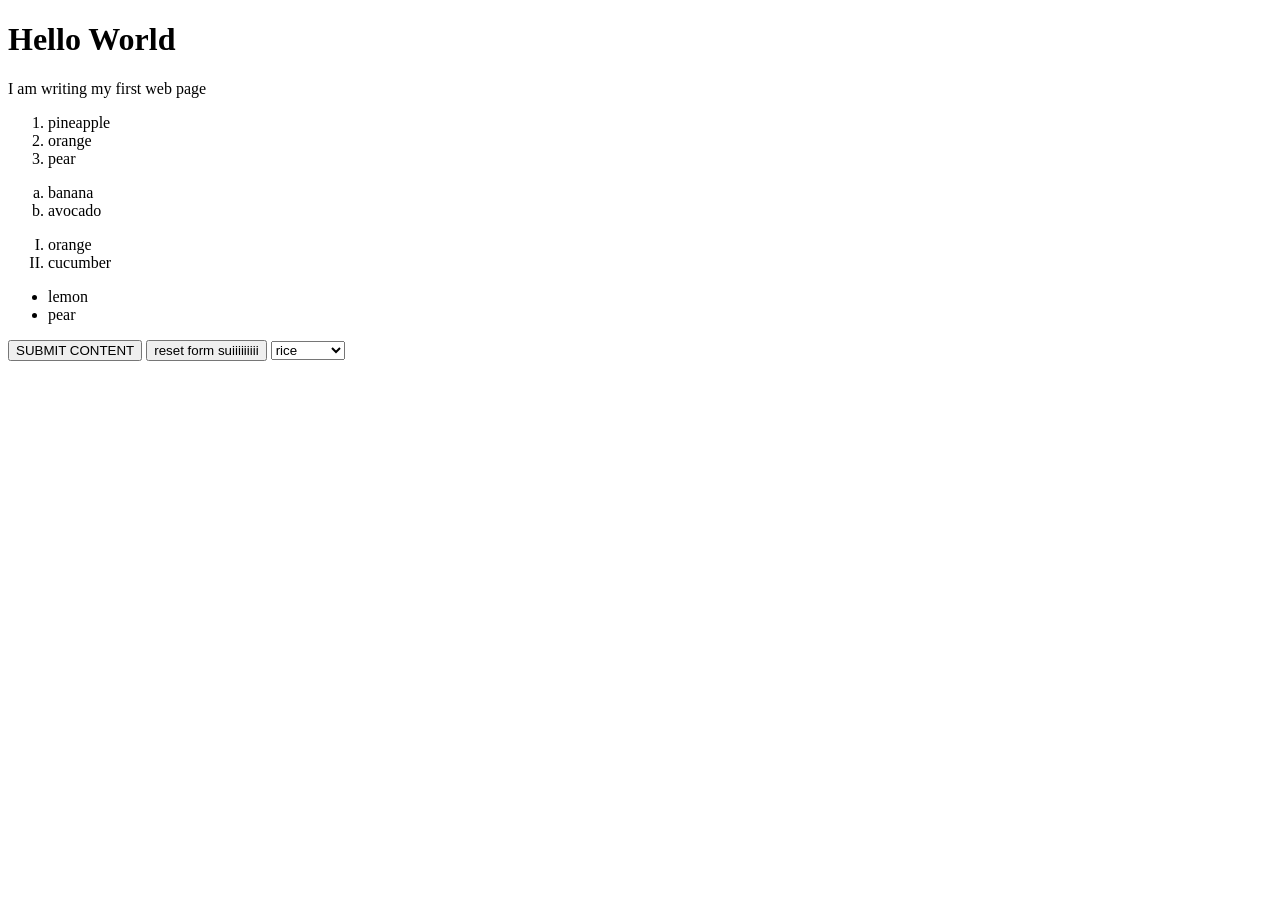
==== alaminDBEX26.html @ f9b02886 "my first commit" ====
<!DOCTYPE html>
<html>
    <head>
        <title>My first HTML page</title>
    </head>
    <body>
        <h1>Hello World</h1>
        <p>I am writing my first web page</p>
    </body>
</html>
<ol>
    <li>pineapple</li>
    <li>orange</li>
    <li>pear</li>
</ol>
<ol type="a">
    <li> banana</li>
    <li>avocado</li>
</ol>
<ol type="I">
    <li>orange</li>
    <li>cucumber</li>
</ol>
<ul>
    <li>lemon</li>
    <li>pear</li>
</ul>
<input type="submit" value="SUBMIT CONTENT">
<input type="reset" value="reset form suiiiiiiiii">
<select>
    <option> rice</option>
    <option>beans</option>
    <option>potatoes</option>
    <option>egg</option>
    <option>noodles</option>
</select>
<main>
    <section></section>
</main>
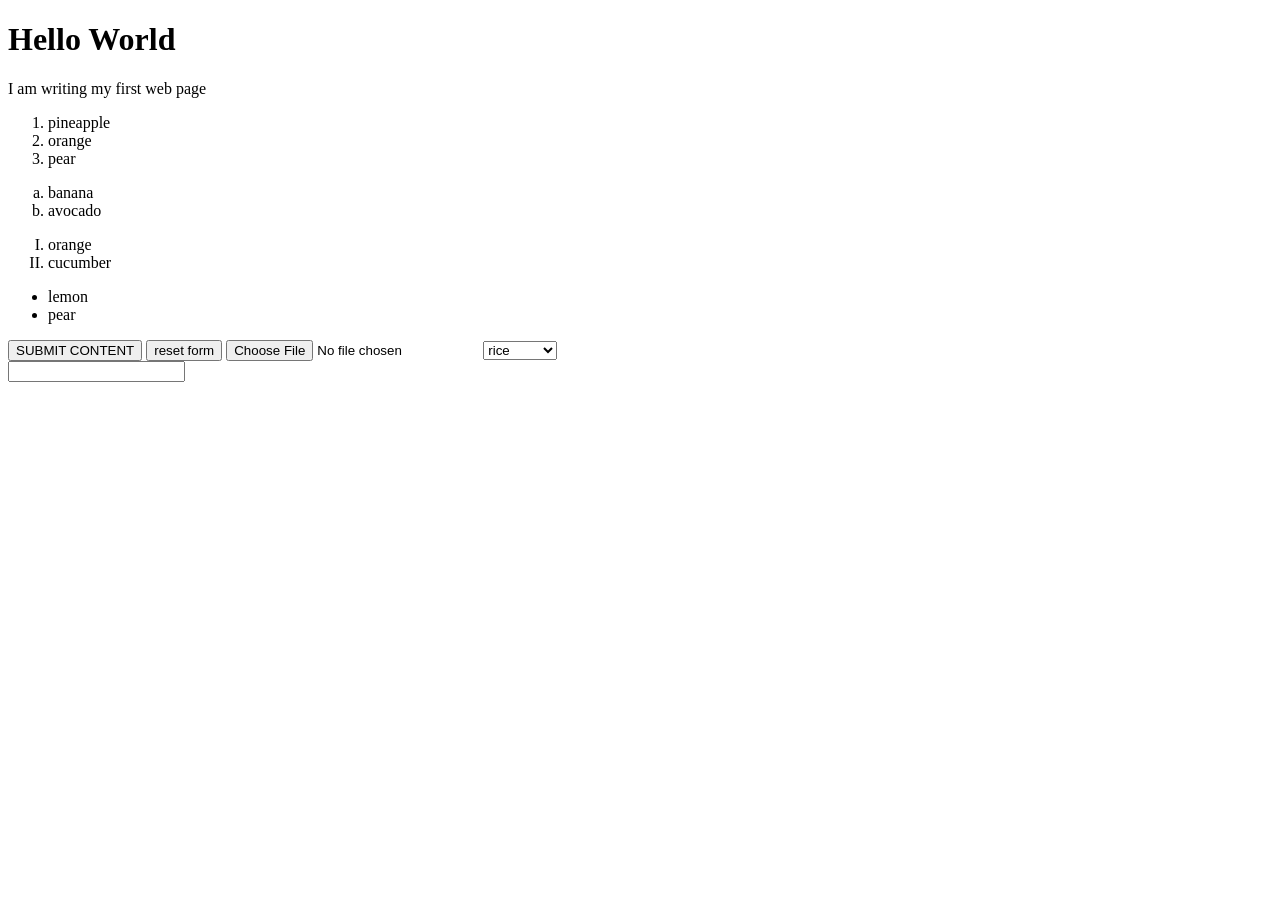
==== commit 728bbb0a: "Initial commit" ====
--- a/alaminDBEX26.html
+++ b/alaminDBEX26.html
@@ -26,7 +26,8 @@
     <li>pear</li>
 </ul>
 <input type="submit" value="SUBMIT CONTENT">
-<input type="reset" value="reset form suiiiiiiiii">
+<input type="reset" value="reset form">
+<input type="file" value="select file">
 <select>
     <option> rice</option>
     <option>beans</option>
@@ -36,4 +37,5 @@
 </select>
 <main>
     <section></section>
-</main>+</main>
+<input type="tel">
